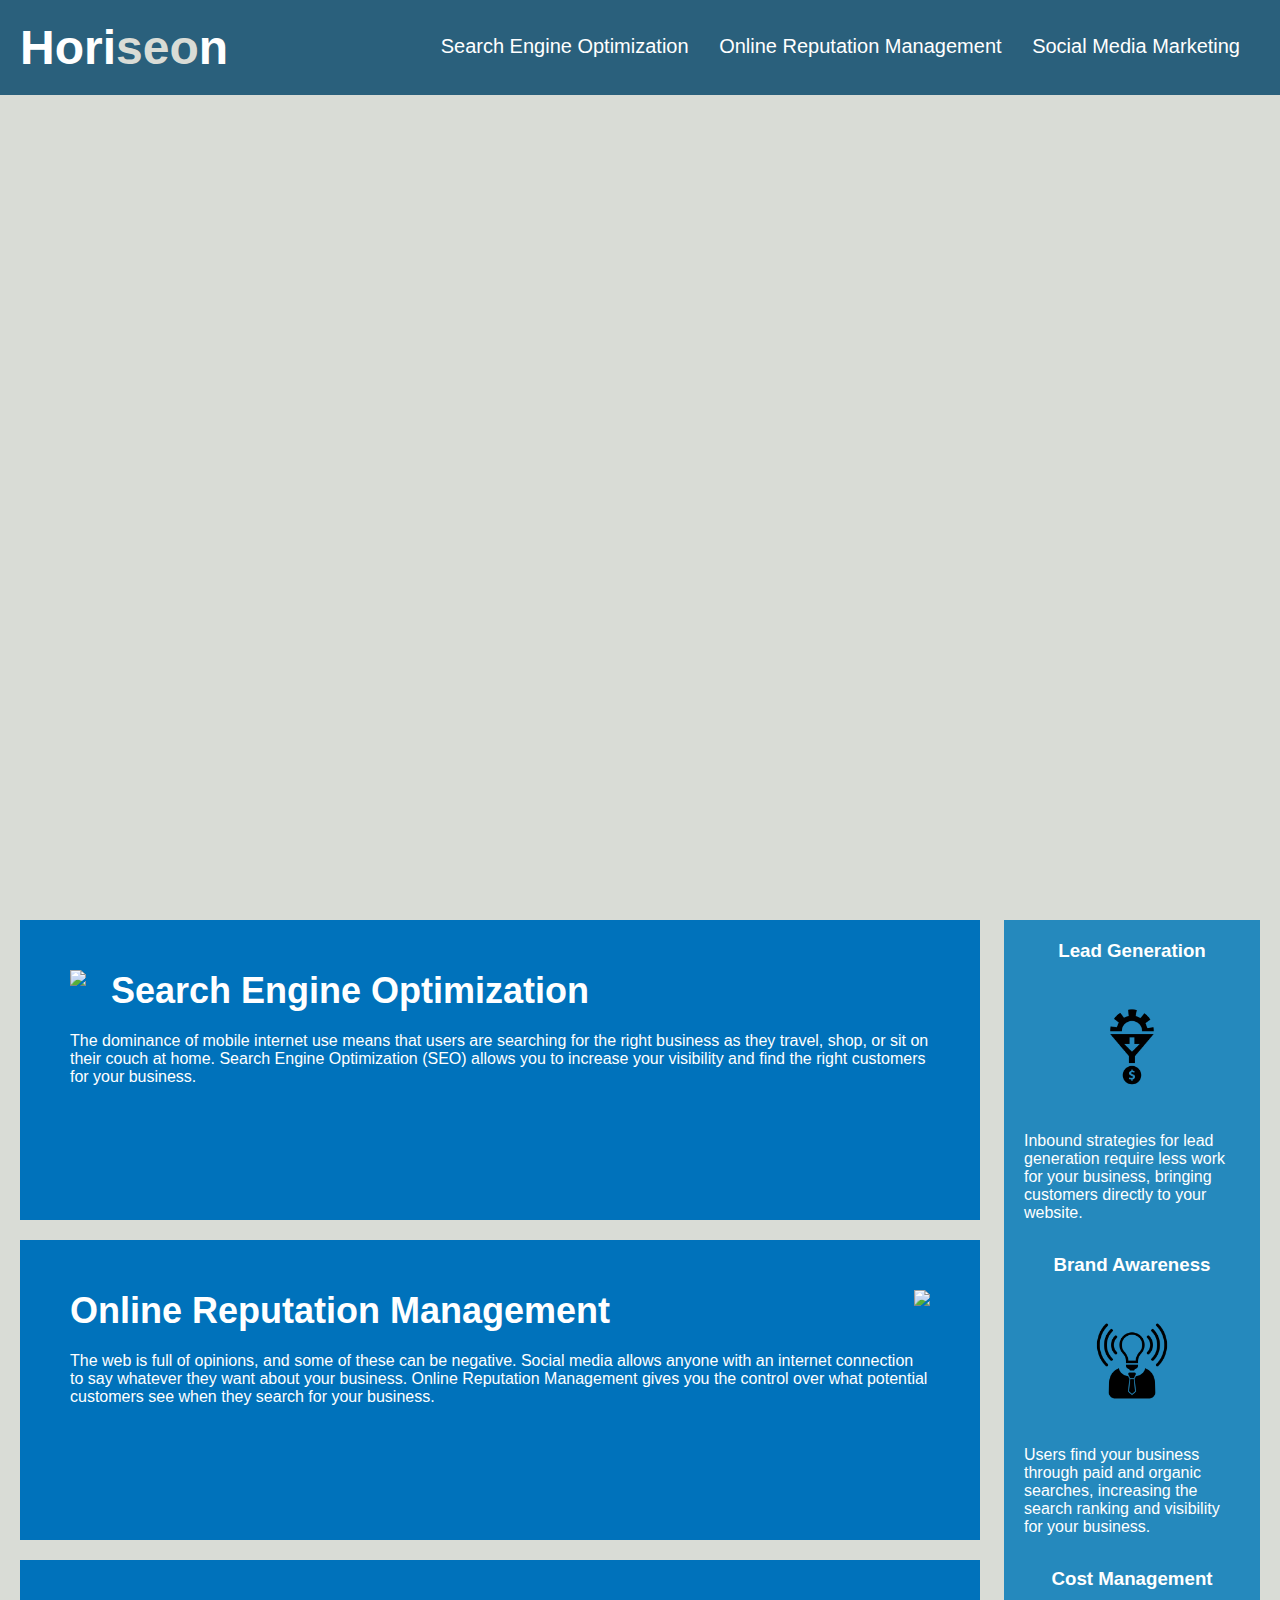
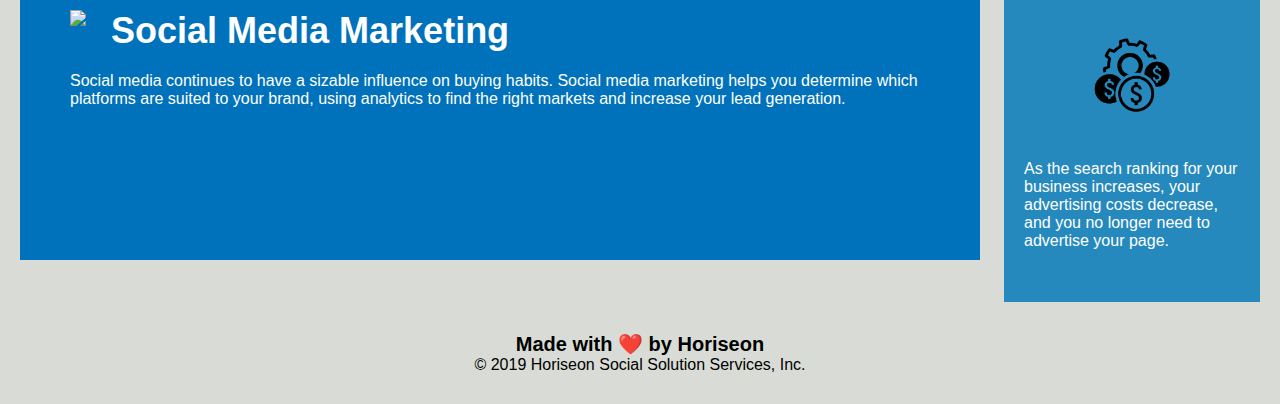
==== Develop/index.html @ 5eaf678d "Added <nav> to header" ====
<!DOCTYPE html>
<html lang="en-us">

<head>
    <meta charset="UTF-8" />
    <link rel="stylesheet" href="./assets/css/style.css">
    <title>Horiseon</title>
</head>

<header>
    <h1>Hori<span class="seo">seo</span>n</h1>
    <nav>
        <ul>
            <li>
                <a href="#search-engine-optimization">Search Engine Optimization</a>
            </li>
            <li>
                <a href="#online-reputation-management">Online Reputation Management</a>
            </li>
            <li>
                <a href="#social-media-marketing">Social Media Marketing</a>
            </li>
        </ul>
    </nav>
</header>

<body>
    <div class="hero"></div>
    <div class="content">
        <div id="search-engine-optimization" class="search-engine-optimization">
            <img src="./assets/images/search-engine-optimization.jpg" class="float-left" />
            <h2>Search Engine Optimization</h2>
            <p>
                The dominance of mobile internet use means that users are searching for the right business as they
                travel, shop, or sit on their couch at home. Search Engine Optimization (SEO) allows you to increase
                your visibility and find the right customers for your business.
            </p>
        </div>
        <div id="online-reputation-management" class="online-reputation-management">
            <img src="./assets/images/online-reputation-management.jpg" class="float-right" />
            <h2>Online Reputation Management</h2>
            <p>
                The web is full of opinions, and some of these can be negative. Social media allows anyone with an
                internet connection to say whatever they want about your business. Online Reputation Management gives
                you the control over what potential customers see when they search for your business.
            </p>
        </div>
        <div id="social-media-marketing" class="social-media-marketing">
            <img src="./assets/images/social-media-marketing.jpg" class="float-left" />
            <h2>Social Media Marketing</h2>
            <p>
                Social media continues to have a sizable influence on buying habits. Social media marketing helps you
                determine which platforms are suited to your brand, using analytics to find the right markets and
                increase your lead generation.
            </p>
        </div>
    </div>
    <div class="benefits">
        <div class="benefit-lead">
            <h3>Lead Generation</h3>
            <img src="./assets/images/lead-generation.png" />
            <p>
                Inbound strategies for lead generation require less work for your business, bringing customers directly
                to your website.
            </p>
        </div>
        <div class="benefit-brand">
            <h3>Brand Awareness</h3>
            <img src="./assets/images/brand-awareness.png" />
            <p>
                Users find your business through paid and organic searches, increasing the search ranking and visibility
                for your business.
            </p>
        </div>
        <div class="benefit-cost">
            <h3>Cost Management</h3>
            <img src="./assets/images/cost-management.png"></img>
            <p>
                As the search ranking for your business increases, your advertising costs decrease, and you no longer
                need to advertise your page.
            </p>
        </div>
    </div>
    <div class="footer">
        <h2>Made with ❤️️ by Horiseon</h2>
        <p>
            &copy; 2019 Horiseon Social Solution Services, Inc.
        </p>
    </div>
</body>

</html>
---- Develop/assets/css/style.css ----
* {
    box-sizing: border-box;
    padding: 0;
    margin: 0;
}

body {
    background-color: #d9dcd6;
}

header {
    padding: 20px;
    font-family: 'Trebuchet MS', 'Lucida Sans Unicode', 'Lucida Grande', 'Lucida Sans', Arial, sans-serif;
    background-color: #2a607c;
    color: #ffffff;
}

h1 {
    display: inline-block;
    font-size: 48px;
}

.seo {
    color: #d9dcd6;
}

nav {
    padding-top: 15px;
    margin-right: 20px;
    float: right;
    font-family: 'Gill Sans', 'Gill Sans MT', Calibri, 'Trebuchet MS', sans-serif;
    font-size: 20px;
}

ul {
    list-style-type: none;
}

ul li {
    display: inline-block;
    margin-left: 25px;
}

a {
    color: #ffffff;
    text-decoration: none;
}

p {
    font-size: 16px;
}

.hero {
    height: 800px;
    width: 100%;
    margin-bottom: 25px;
    background-image: url("../images/digital-marketing-meeting.jpg");
    background-size: cover;
    background-position: center;
}

.float-left {
    float: left;
    margin-right: 25px;
}

.float-right {
    float: right;
    margin-left: 25px;
}

.content {
    width: 75%;
    display: inline-block;
    margin-left: 20px;
}

.benefits {
    margin-right: 20px;
    padding: 20px;
    clear: both;
    float: right;
    width: 20%;
    height: 100%;
    font-family: 'Gill Sans', 'Gill Sans MT', Calibri, 'Trebuchet MS', sans-serif;
    background-color: #2589bd;
}

.benefit-lead {
    margin-bottom: 32px;
    color: #ffffff;
}

.benefit-brand {
    margin-bottom: 32px;
    color: #ffffff;
}

.benefit-cost {
    margin-bottom: 32px;
    color: #ffffff;
}

.benefit-lead h3 {
    margin-bottom: 10px;
    text-align: center;
}

.benefit-brand h3 {
    margin-bottom: 10px;
    text-align: center;
}

.benefit-cost h3 {
    margin-bottom: 10px;
    text-align: center;
}

.benefit-lead img {
    display: block;
    margin: 10px auto;
    max-width: 150px;
}

.benefit-brand img {
    display: block;
    margin: 10px auto;
    max-width: 150px;
}

.benefit-cost img {
    display: block;
    margin: 10px auto;
    max-width: 150px;
}

.search-engine-optimization {
    margin-bottom: 20px;
    padding: 50px;
    height: 300px;
    font-family: 'Gill Sans', 'Gill Sans MT', Calibri, 'Trebuchet MS', sans-serif;
    background-color: #0072bb;
    color: #ffffff;
}

.online-reputation-management {
    margin-bottom: 20px;
    padding: 50px;
    height: 300px;
    font-family: 'Gill Sans', 'Gill Sans MT', Calibri, 'Trebuchet MS', sans-serif;
    background-color: #0072bb;
    color: #ffffff;
}

.social-media-marketing {
    margin-bottom: 20px;
    padding: 50px;
    height: 300px;
    font-family: 'Gill Sans', 'Gill Sans MT', Calibri, 'Trebuchet MS', sans-serif;
    background-color: #0072bb;
    color: #ffffff;
}

.search-engine-optimization img {
    max-height: 200px;
}

.online-reputation-management img {
    max-height: 200px;
}

.social-media-marketing img {
    max-height: 200px;
}

.search-engine-optimization h2 {
    margin-bottom: 20px;
    font-size: 36px;
}

.online-reputation-management h2 {
    margin-bottom: 20px;
    font-size: 36px;
}

.social-media-marketing h2 {
    margin-bottom: 20px;
    font-size: 36px;
}

.footer {
    padding: 30px;
    clear: both;
    font-family: 'Trebuchet MS', 'Lucida Sans Unicode', 'Lucida Grande', 'Lucida Sans', Arial, sans-serif;
    text-align: center;
}

.footer h2 {
    font-size: 20px;
}
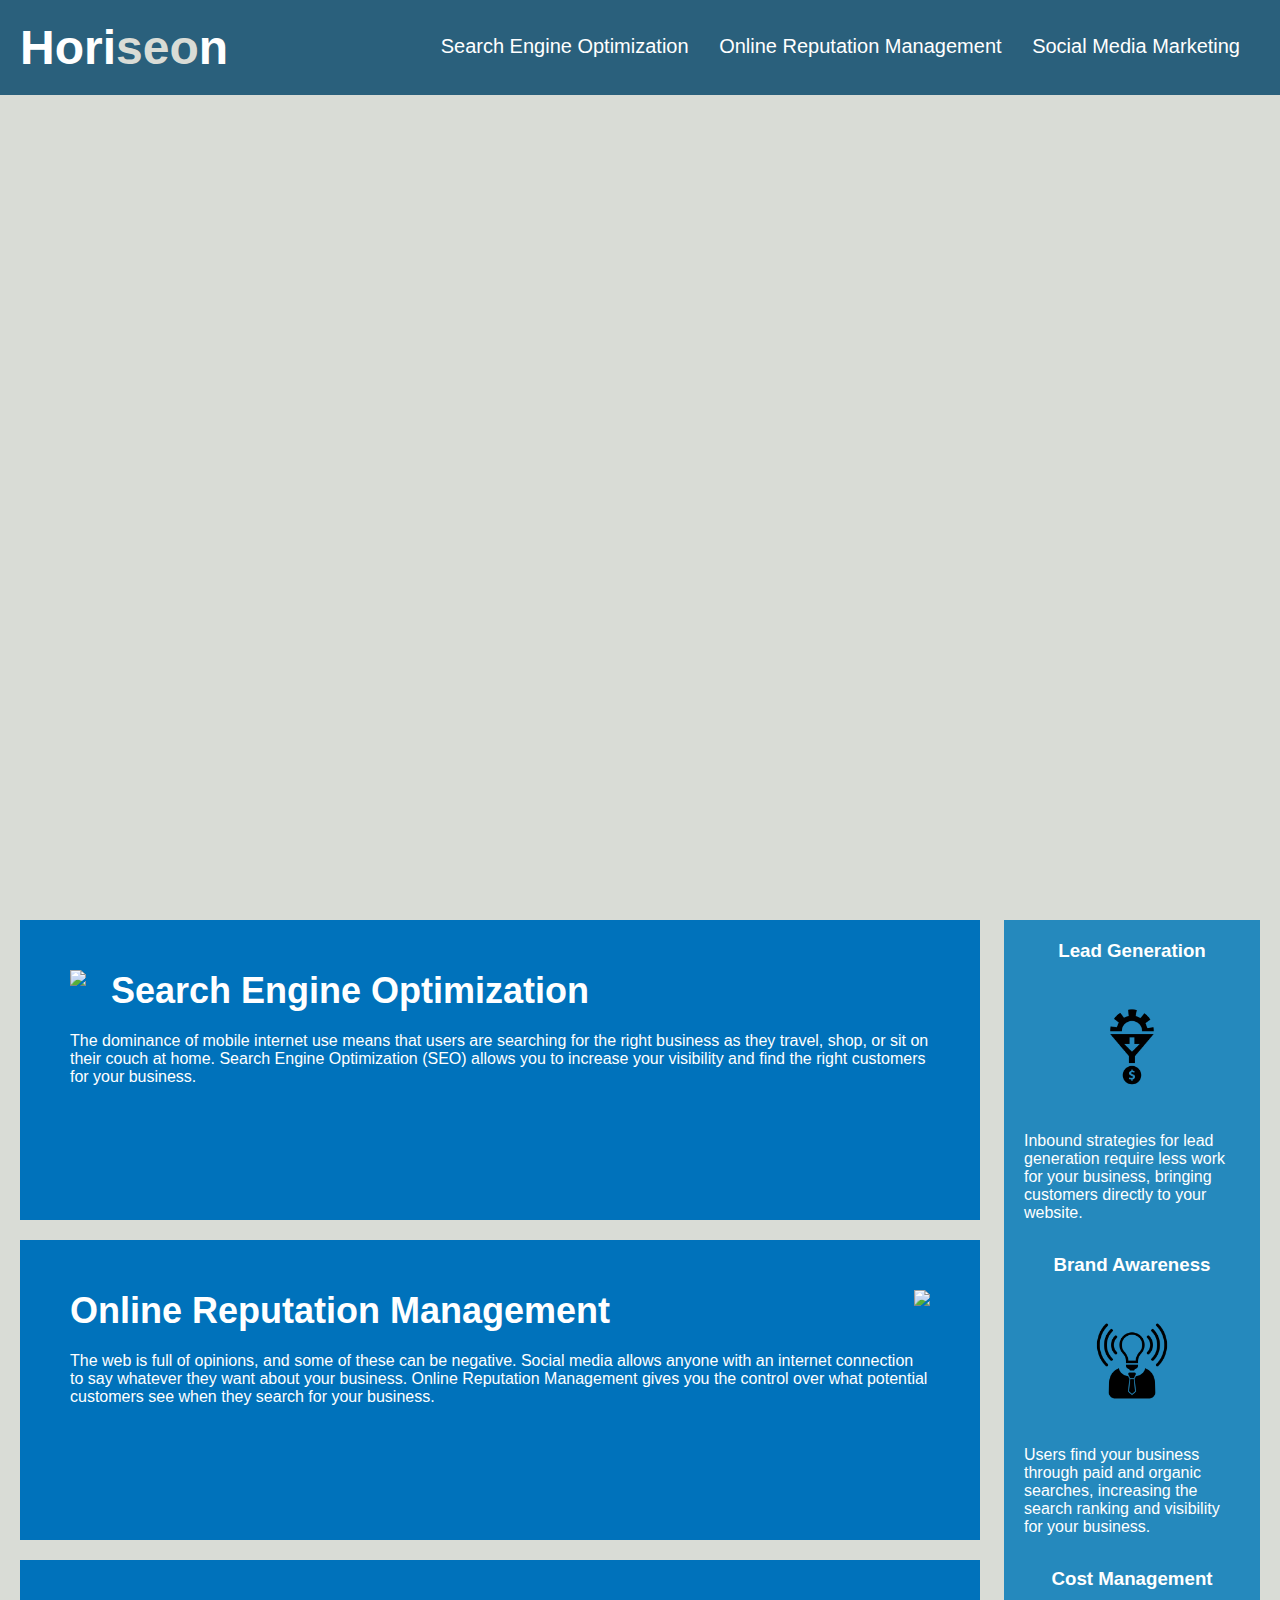
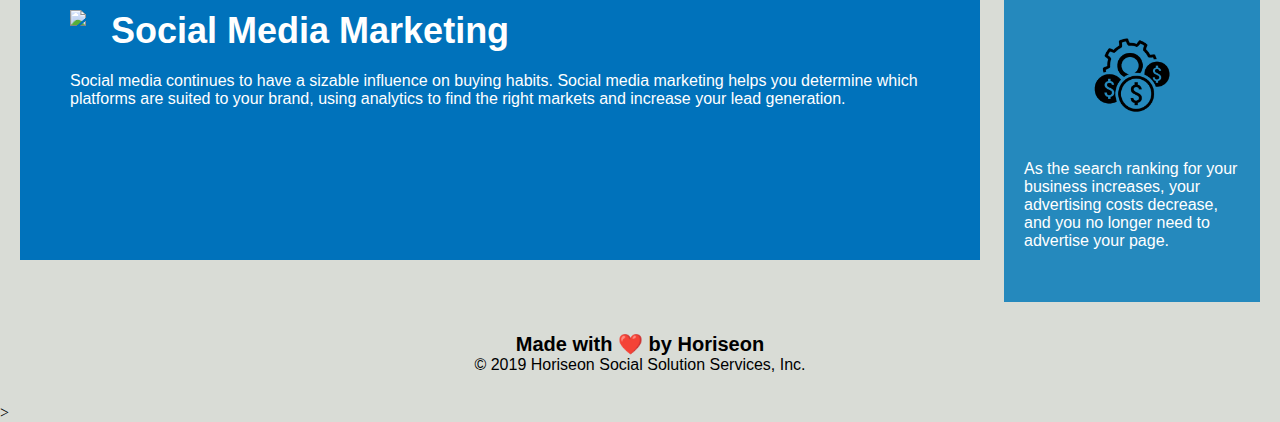
==== commit ac2d9905: "HTML semantics reviewed and edited" ====
--- a/Develop/index.html
+++ b/Develop/index.html
@@ -25,8 +25,10 @@
 </header>
 
 <body>
+
     <div class="hero"></div>
-    <div class="content">
+
+    <article>
         <div id="search-engine-optimization" class="search-engine-optimization">
             <img src="./assets/images/search-engine-optimization.jpg" class="float-left" />
             <h2>Search Engine Optimization</h2>
@@ -54,8 +56,9 @@
                 increase your lead generation.
             </p>
         </div>
-    </div>
-    <div class="benefits">
+    </article>
+
+    <aside>
         <div class="benefit-lead">
             <h3>Lead Generation</h3>
             <img src="./assets/images/lead-generation.png" />
@@ -80,13 +83,14 @@
                 need to advertise your page.
             </p>
         </div>
-    </div>
-    <div class="footer">
+    </aside>
+
+    <footer>
         <h2>Made with ❤️️ by Horiseon</h2>
         <p>
             &copy; 2019 Horiseon Social Solution Services, Inc.
         </p>
-    </div>
+    </footer>>
 </body>
 
 </html>--- a/Develop/assets/css/style.css
+++ b/Develop/assets/css/style.css
@@ -69,13 +69,13 @@
     margin-left: 25px;
 }
 
-.content {
+article {
     width: 75%;
     display: inline-block;
     margin-left: 20px;
 }
 
-.benefits {
+aside {
     margin-right: 20px;
     padding: 20px;
     clear: both;
@@ -188,13 +188,13 @@
     font-size: 36px;
 }
 
-.footer {
+footer {
     padding: 30px;
     clear: both;
     font-family: 'Trebuchet MS', 'Lucida Sans Unicode', 'Lucida Grande', 'Lucida Sans', Arial, sans-serif;
     text-align: center;
 }
 
-.footer h2 {
+h2 {
     font-size: 20px;
 }
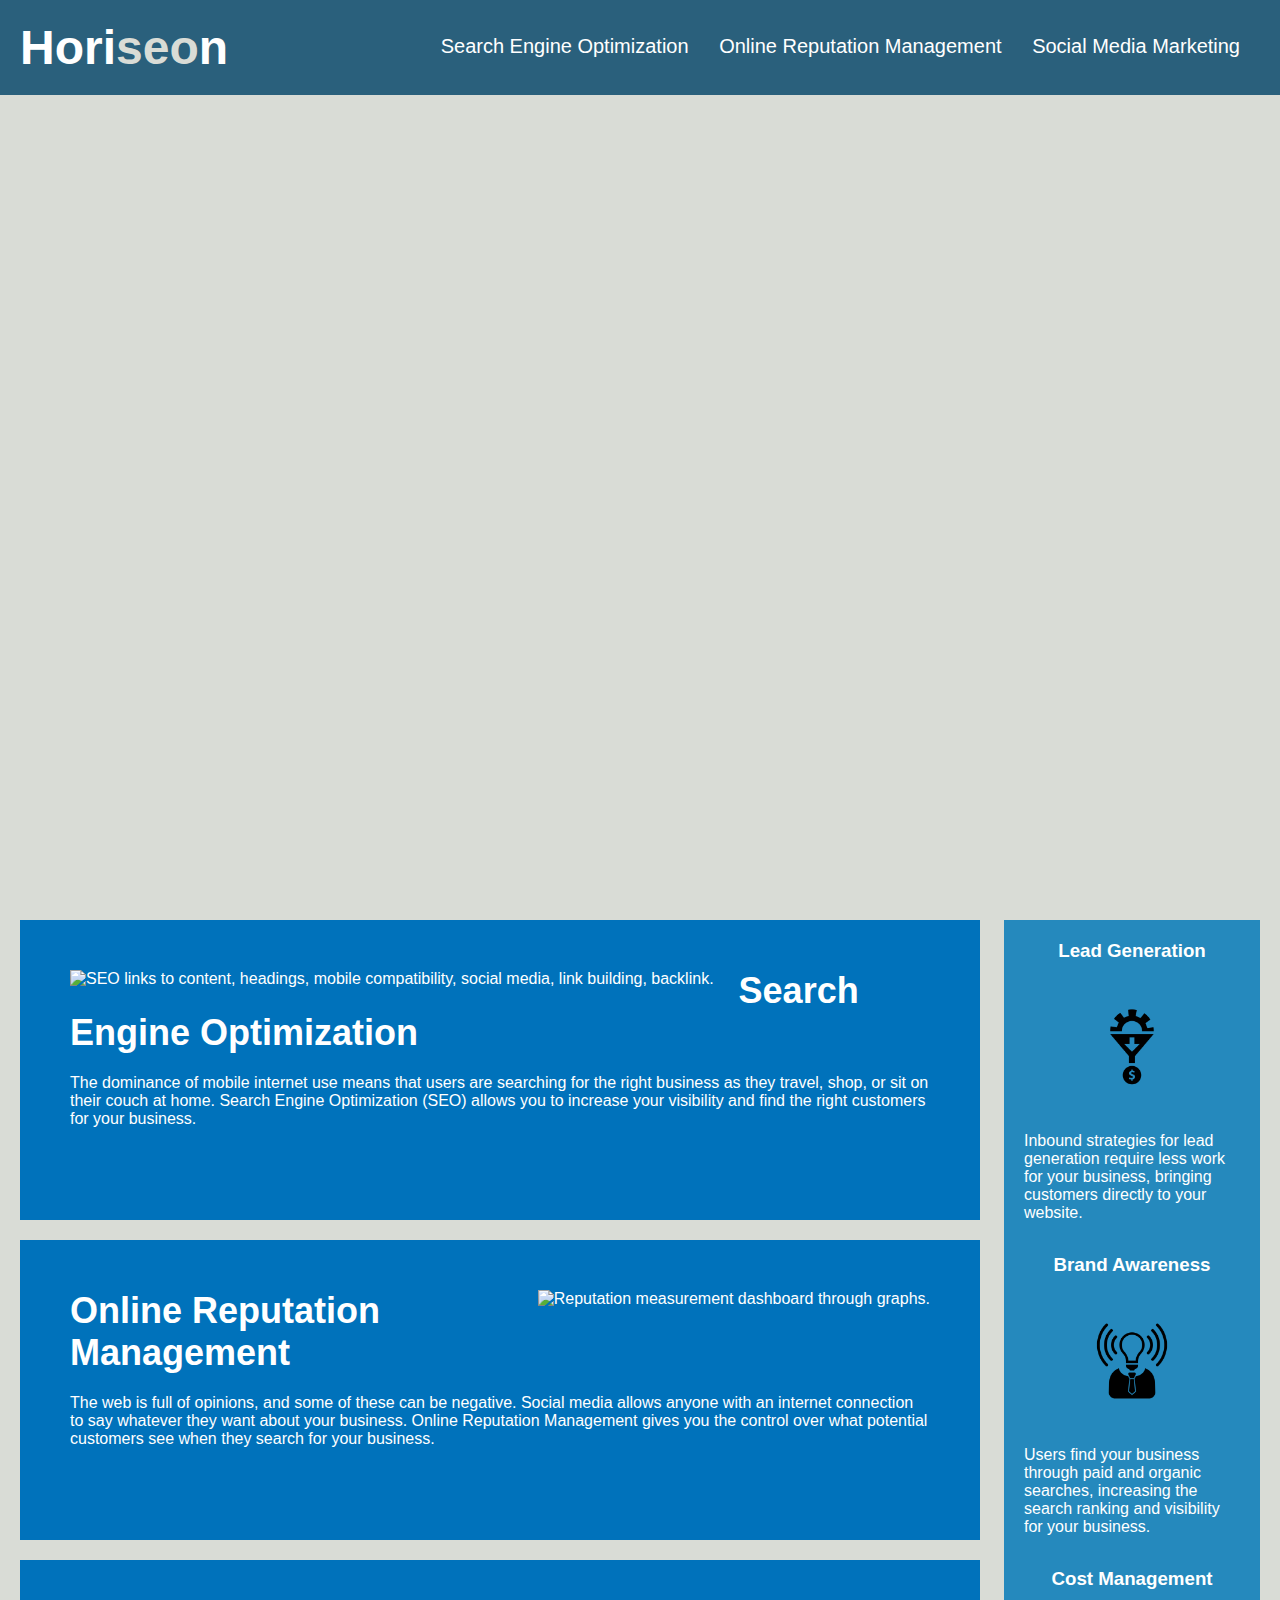
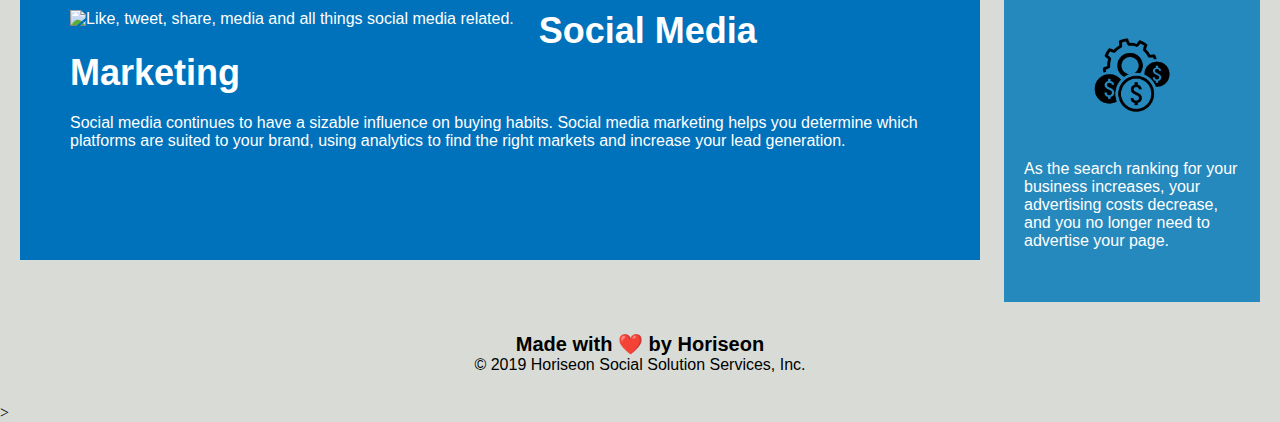
==== commit f05ff629: "Added alt descriptions to images." ====
--- a/Develop/index.html
+++ b/Develop/index.html
@@ -30,7 +30,7 @@
 
     <article>
         <div id="search-engine-optimization" class="search-engine-optimization">
-            <img src="./assets/images/search-engine-optimization.jpg" class="float-left" />
+            <img src="./assets/images/search-engine-optimization.jpg" class="float-left" alt="SEO links to content, headings, mobile compatibility, social media, link building, backlink." />
             <h2>Search Engine Optimization</h2>
             <p>
                 The dominance of mobile internet use means that users are searching for the right business as they
@@ -39,7 +39,7 @@
             </p>
         </div>
         <div id="online-reputation-management" class="online-reputation-management">
-            <img src="./assets/images/online-reputation-management.jpg" class="float-right" />
+            <img src="./assets/images/online-reputation-management.jpg" class="float-right" alt="Reputation measurement dashboard through graphs."/>
             <h2>Online Reputation Management</h2>
             <p>
                 The web is full of opinions, and some of these can be negative. Social media allows anyone with an
@@ -48,7 +48,7 @@
             </p>
         </div>
         <div id="social-media-marketing" class="social-media-marketing">
-            <img src="./assets/images/social-media-marketing.jpg" class="float-left" />
+            <img src="./assets/images/social-media-marketing.jpg" class="float-left" alt="Like, tweet, share, media and all things social media related." />
             <h2>Social Media Marketing</h2>
             <p>
                 Social media continues to have a sizable influence on buying habits. Social media marketing helps you
@@ -60,16 +60,18 @@
 
     <aside>
         <div class="benefit-lead">
-            <h3>Lead Generation</h3>
-            <img src="./assets/images/lead-generation.png" />
-            <p>
-                Inbound strategies for lead generation require less work for your business, bringing customers directly
-                to your website.
-            </p>
+            <dl>
+                <h3>Lead Generation</h3>
+                <img src="./assets/images/lead-generation.png" alt="Lead generation illustration." />
+                <p>
+                    Inbound strategies for lead generation require less work for your business, bringing customers
+                    directly
+                    to your website.
+                </p>
         </div>
         <div class="benefit-brand">
             <h3>Brand Awareness</h3>
-            <img src="./assets/images/brand-awareness.png" />
+            <img src="./assets/images/brand-awareness.png" alt="Brand awareness illustration." />
             <p>
                 Users find your business through paid and organic searches, increasing the search ranking and visibility
                 for your business.
@@ -77,16 +79,17 @@
         </div>
         <div class="benefit-cost">
             <h3>Cost Management</h3>
-            <img src="./assets/images/cost-management.png"></img>
+            <img src="./assets/images/cost-management.png" alt="Cost management illustration.">
             <p>
                 As the search ranking for your business increases, your advertising costs decrease, and you no longer
                 need to advertise your page.
             </p>
+            </dl>
         </div>
     </aside>
 
     <footer>
-        <h2>Made with ❤️️ by Horiseon</h2>
+        <h4>Made with ❤️️ by Horiseon</h4>
         <p>
             &copy; 2019 Horiseon Social Solution Services, Inc.
         </p>
--- a/Develop/assets/css/style.css
+++ b/Develop/assets/css/style.css
@@ -59,20 +59,20 @@
     background-position: center;
 }
 
-.float-left {
-    float: left;
-    margin-right: 25px;
-}
-
-.float-right {
-    float: right;
-    margin-left: 25px;
-}
-
 article {
     width: 75%;
     display: inline-block;
     margin-left: 20px;
+}
+
+.float-left {
+    float: left;
+    margin-right: 25px;
+}
+
+.float-right {
+    float: right;
+    margin-left: 25px;
 }
 
 aside {
@@ -195,6 +195,6 @@
     text-align: center;
 }
 
-h2 {
+h4 {
     font-size: 20px;
 }
